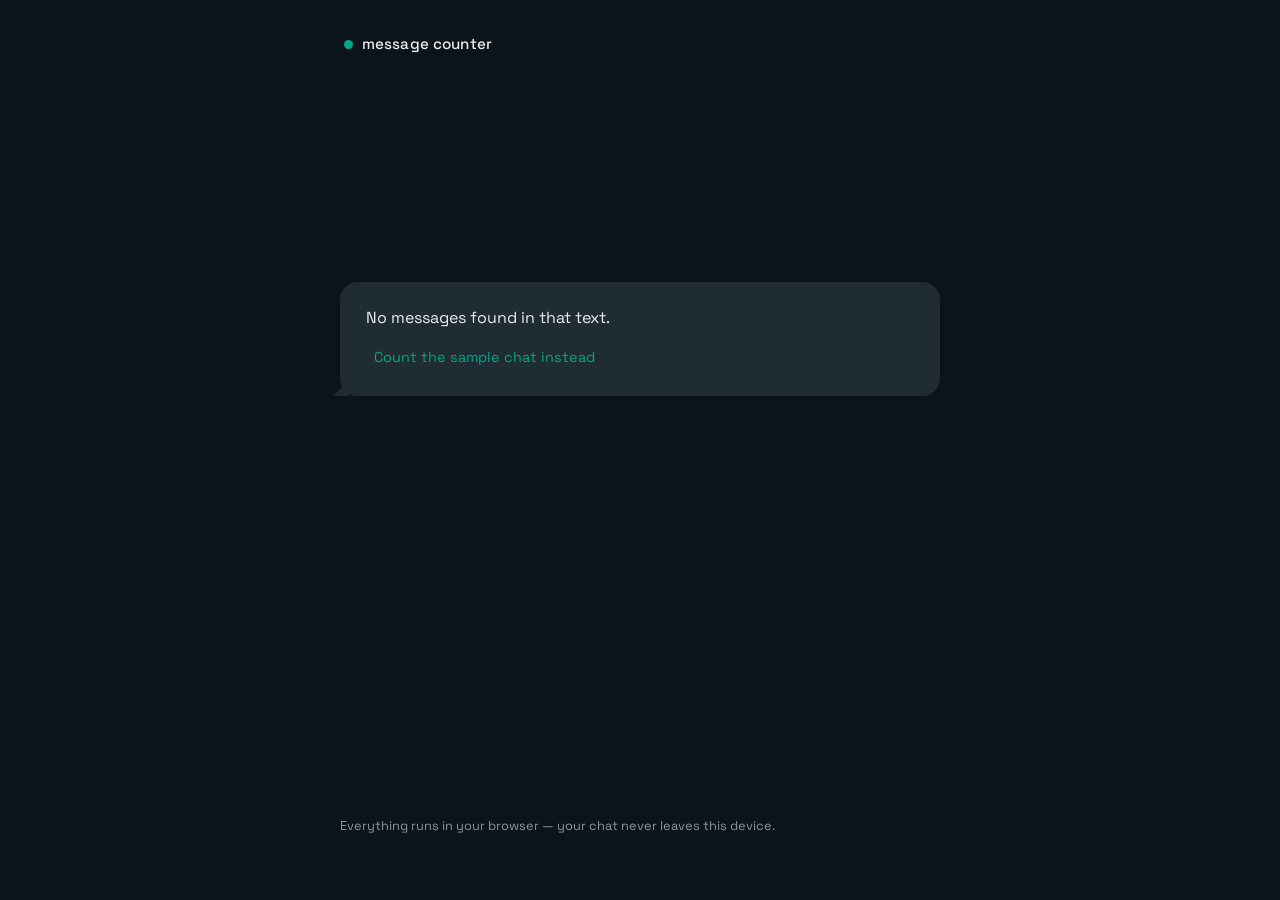
==== test/preview-bad.html @ 9ffb8196 "WhatsApp message counter: drag-and-drop .txt export counter Vanilla HTML/CSS/JS app that parses What" ====
<!doctype html>
<html lang="en"><head><meta charset="utf-8"><title>preview — bad file</title>
<link href="https://fonts.googleapis.com/css2?family=Space+Grotesk:wght@400;500;700&display=swap" rel="stylesheet">
<link rel="stylesheet" href="../styles.css"></head>
<body><main class="page">
<header class="top"><span class="presence" aria-hidden="true"></span><span class="wordmark">message counter</span></header>
<section id="dropSection" class="drop-section">
  <button type="button" id="dropZone" class="drop-zone"><span class="drop-title">Drop your WhatsApp export here</span><span class="drop-sub">The .txt you get from Export chat — or browse your files</span></button>
  <p id="dropHint" class="drop-hint">In WhatsApp: open the chat, tap ⋮, then More, then Export chat, then Without media.</p>
  <button type="button" id="sampleBtn" class="text-btn">No export handy? Count a sample chat</button>
  <input type="file" id="fileInput" accept=".txt,text/plain" hidden>
</section>
<section id="errorSection" class="error-section" hidden><div class="bubble bubble-in"><p id="errorText" class="error-text"></p><button type="button" id="errorSampleBtn" class="text-btn">Count the sample chat instead</button></div></section>
<section id="resultSection" class="result-section" hidden aria-live="polite">
  <p class="file-name" id="fileName"></p><p class="file-sub" id="fileSub"></p>
  <div class="bubble bubble-out answer"><span class="answer-num" id="bigNumber">0</span><span class="answer-label">messages</span></div>
  <canvas id="strip" class="strip"></canvas><p class="strip-caption">one tick per message, colored by sender — hover a name to spotlight them</p>
  <ul id="senders" class="senders"></ul><p id="extras" class="extras"></p>
  <button type="button" id="againBtn" class="again-btn">Count another file</button>
</section>
<footer class="foot">Everything runs in your browser — your chat never leaves this device.</footer>
</main>
<script src="../parser.js"></script><script src="../app.js"></script>
<script>window.__countText('notes.txt', 'just some random text\nnothing whatsapp-like here\n');</script>
</body></html>
---- styles.css ----
/* Message counter — WhatsApp night palette, one column, one number. */

:root {
  --bg: #0b141a;
  --panel: #111b21;
  --bubble-in: #202c33;
  --bubble-out: #005c4b;
  --accent: #00a884;
  --text: #e9edef;
  --muted: #8696a0;
  --hairline: #2a3942;
  --receipts: #53bdeb;
  --radius: 18px;
}

* { box-sizing: border-box; }

[hidden] { display: none !important; }

html { color-scheme: dark; }

body {
  margin: 0;
  background: var(--bg);
  color: var(--text);
  font-family: "Space Grotesk", system-ui, -apple-system, sans-serif;
  font-size: 1rem;
  line-height: 1.6;
  -webkit-font-smoothing: antialiased;
}

::selection { background: var(--accent); color: #06231c; }

.page {
  max-width: 40rem;
  margin: 0 auto;
  padding: 1.75rem 1.25rem 4rem;
  display: flex;
  flex-direction: column;
  min-height: 100vh;
}

/* header */
.top {
  display: flex;
  align-items: center;
  gap: 0.55rem;
  padding: 0.25rem 0.25rem 2.5rem;
}
.presence {
  width: 9px; height: 9px;
  border-radius: 50%;
  background: var(--accent);
  flex: none;
}
.wordmark { font-weight: 500; font-size: 0.95rem; letter-spacing: 0.01em; }

/* drop zone (empty state) */
.drop-section {
  margin: auto 0;
  display: flex;
  flex-direction: column;
  align-items: center;
  gap: 1rem;
  text-align: center;
}
.drop-zone {
  width: 100%;
  padding: 3.5rem 2rem;
  background: var(--bubble-in);
  border: 1.5px dashed var(--hairline);
  border-radius: var(--radius);
  color: var(--text);
  font: inherit;
  cursor: pointer;
  display: flex;
  flex-direction: column;
  gap: 0.5rem;
  align-items: center;
  transition: border-color 0.15s ease, background 0.15s ease, transform 0.15s ease;
}
.drop-zone:hover { border-color: var(--muted); }
.drop-zone.dragging {
  border-color: var(--accent);
  background: #1b2b33;
  transform: scale(1.01);
}
.drop-title { font-size: 1.45rem; font-weight: 500; letter-spacing: -0.01em; }
.drop-sub { color: var(--muted); font-size: 0.95rem; }
.drop-hint { color: var(--muted); font-size: 0.85rem; max-width: 34rem; margin: 0; }

.text-btn {
  background: none;
  border: none;
  padding: 0.25rem 0.5rem;
  font: inherit;
  font-size: 0.9rem;
  color: var(--accent);
  cursor: pointer;
  border-radius: 6px;
}
.text-btn:hover { text-decoration: underline; }

/* error bubble */
.error-section { margin: auto 0; }
.bubble { position: relative; border-radius: var(--radius); }
.bubble-in {
  background: var(--bubble-in);
  padding: 1.4rem 1.6rem;
}
.bubble-in::after {
  content: "";
  position: absolute;
  left: -7px; bottom: 0;
  width: 16px; height: 16px;
  background: var(--bubble-in);
  clip-path: polygon(100% 0, 100% 100%, 0 100%);
}
.error-text { margin: 0 0 0.75rem; }

/* result */
.result-section { margin: 2.75rem 0 auto; animation: rise 0.45s ease both; }
@keyframes rise {
  from { opacity: 0; transform: translateY(10px); }
  to   { opacity: 1; transform: none; }
}
.file-name {
  margin: 0;
  font-weight: 500;
  overflow-wrap: anywhere;
}
.file-name .size { color: var(--muted); font-weight: 400; font-size: 0.85rem; margin-left: 0.5rem; }
.file-sub { margin: 0.15rem 0 1.75rem; color: var(--muted); font-size: 0.85rem; }

/* the answer: an outgoing bubble holding the number */
.answer {
  background: var(--bubble-out);
  display: inline-flex;
  flex-direction: column;
  padding: 1.4rem 1.8rem 0.7rem;
  max-width: 100%;
}
.answer::after {
  content: "";
  position: absolute;
  right: -7px; bottom: 0;
  width: 16px; height: 16px;
  background: var(--bubble-out);
  clip-path: polygon(0 0, 0 100%, 100% 100%);
}
.answer-num {
  font-size: clamp(4.2rem, 16vw, 7.5rem);
  font-weight: 700;
  line-height: 1;
  letter-spacing: -0.03em;
  font-variant-numeric: tabular-nums;
  align-self: flex-start;
  overflow-wrap: anywhere;
}
.answer-label {
  align-self: flex-end;
  display: inline-flex;
  align-items: center;
  gap: 0.35rem;
  color: rgba(233, 237, 239, 0.75);
  font-size: 0.85rem;
  margin-top: 0.4rem;
}
.receipts { color: var(--receipts); flex: none; }

/* rhythm strip */
.strip {
  display: block;
  width: 100%;
  height: 72px;
  margin-top: 2rem;
}
.strip-caption { color: var(--muted); font-size: 0.8rem; margin: 0.4rem 0 0; }

/* sender rows */
.senders {
  list-style: none;
  margin: 1.75rem 0 0;
  padding: 0;
}
.sender {
  display: grid;
  grid-template-columns: 10px 1fr auto;
  column-gap: 0.7rem;
  align-items: center;
  padding: 0.8rem 0.5rem;
  border-top: 1px solid var(--hairline);
  border-radius: 8px;
}
.sender:last-child { border-bottom: 1px solid var(--hairline); }
.sender:hover, .sender.active { background: var(--panel); }
.sender .chip { width: 10px; height: 10px; border-radius: 50%; }
.sender .name {
  overflow: hidden;
  text-overflow: ellipsis;
  white-space: nowrap;
  font-weight: 500;
}
.sender .count { color: var(--muted); font-variant-numeric: tabular-nums; font-size: 0.95rem; }
.sender .bar {
  grid-column: 1 / -1;
  height: 3px;
  margin-top: 0.55rem;
  background: #1b252c;
  border-radius: 2px;
  overflow: hidden;
}
.sender .bar i { display: block; height: 100%; border-radius: 2px; }

.extras { color: var(--muted); font-size: 0.85rem; margin: 1rem 0 0; }

.again-btn {
  margin-top: 2rem;
  background: none;
  border: 1px solid var(--hairline);
  color: var(--muted);
  font: inherit;
  font-size: 0.9rem;
  padding: 0.6rem 1.2rem;
  border-radius: 999px;
  cursor: pointer;
  transition: color 0.15s ease, border-color 0.15s ease;
}
.again-btn:hover { color: var(--accent); border-color: var(--accent); }

.foot {
  margin-top: auto;
  padding-top: 3rem;
  color: var(--muted);
  font-size: 0.8rem;
}

/* focus + motion */
:focus-visible {
  outline: 2px solid var(--accent);
  outline-offset: 3px;
  border-radius: 6px;
}
@media (prefers-reduced-motion: reduce) {
  .result-section { animation: none; }
  .drop-zone { transition: none; }
}

@media (max-width: 480px) {
  .drop-zone { padding: 2.5rem 1.25rem; }
  .answer { padding: 1.1rem 1.3rem 0.6rem; }
}
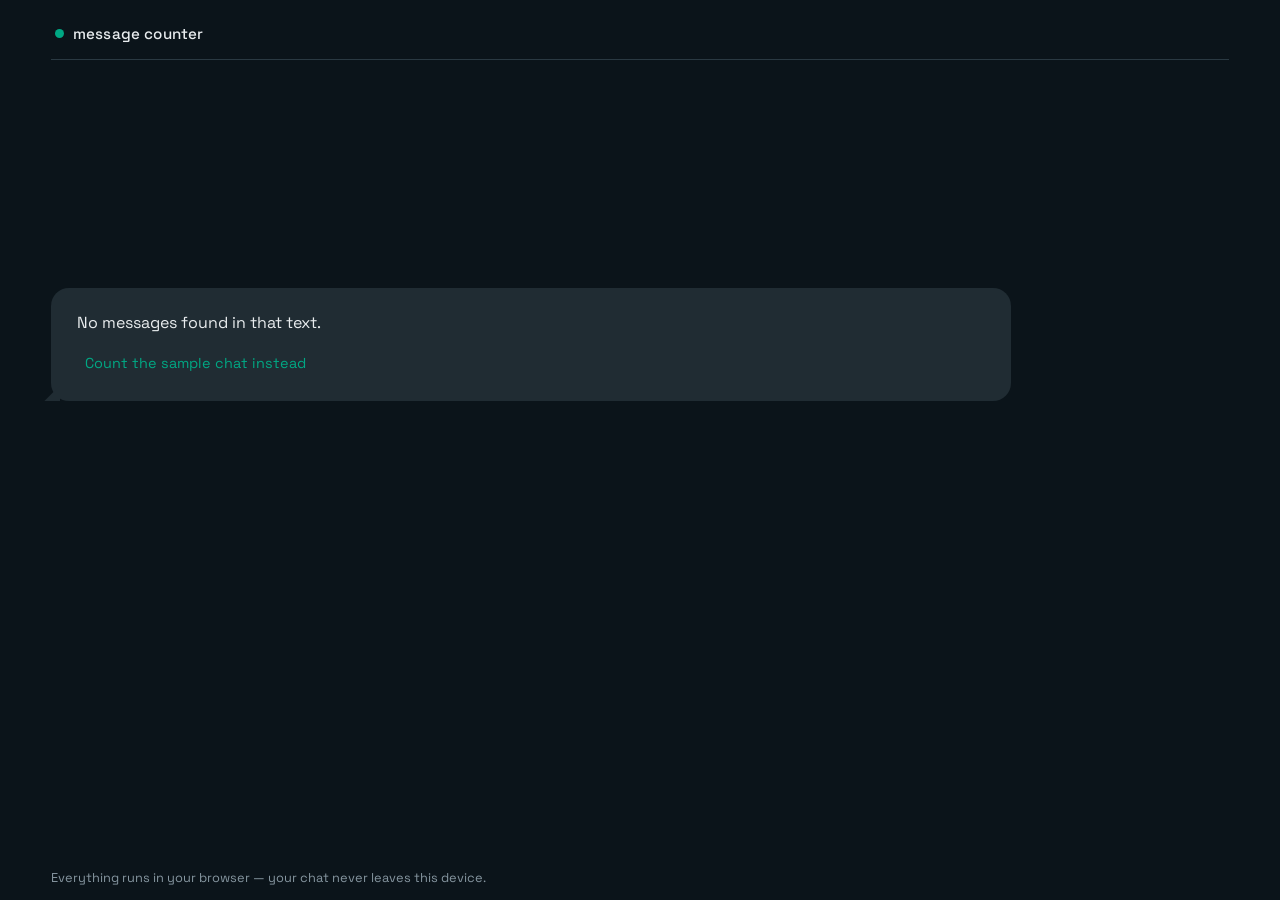
==== commit 12e7eb09: "Add netlify.toml (publish root, no build) and ignore .netlify/ local state Generated by Mistral Vibe" ====
--- a/test/preview-bad.html
+++ b/test/preview-bad.html
@@ -1,25 +1,33 @@
 <!doctype html>
-<html lang="en"><head><meta charset="utf-8"><title>preview — bad file</title>
+<html lang="en"><head><meta charset="utf-8"><meta name="viewport" content="width=device-width, initial-scale=1"><title>preview — bad file</title>
 <link href="https://fonts.googleapis.com/css2?family=Space+Grotesk:wght@400;500;700&display=swap" rel="stylesheet">
 <link rel="stylesheet" href="../styles.css"></head>
 <body><main class="page">
 <header class="top"><span class="presence" aria-hidden="true"></span><span class="wordmark">message counter</span></header>
 <section id="dropSection" class="drop-section">
   <button type="button" id="dropZone" class="drop-zone"><span class="drop-title">Drop your WhatsApp export here</span><span class="drop-sub">The .txt you get from Export chat — or browse your files</span></button>
-  <p id="dropHint" class="drop-hint">In WhatsApp: open the chat, tap ⋮, then More, then Export chat, then Without media.</p>
-  <button type="button" id="sampleBtn" class="text-btn">No export handy? Count a sample chat</button>
+  <div class="drop-meta"><p id="dropHint" class="drop-hint">In WhatsApp: open the chat, tap ⋮, then More, then Export chat, then Without media.</p>
+  <button type="button" id="sampleBtn" class="text-btn">No export handy? Count a sample chat</button></div>
   <input type="file" id="fileInput" accept=".txt,text/plain" hidden>
 </section>
 <section id="errorSection" class="error-section" hidden><div class="bubble bubble-in"><p id="errorText" class="error-text"></p><button type="button" id="errorSampleBtn" class="text-btn">Count the sample chat instead</button></div></section>
 <section id="resultSection" class="result-section" hidden aria-live="polite">
-  <p class="file-name" id="fileName"></p><p class="file-sub" id="fileSub"></p>
-  <div class="bubble bubble-out answer"><span class="answer-num" id="bigNumber">0</span><span class="answer-label">messages</span></div>
-  <canvas id="strip" class="strip"></canvas><p class="strip-caption">one tick per message, colored by sender — hover a name to spotlight them</p>
-  <ul id="senders" class="senders"></ul><p id="extras" class="extras"></p>
-  <button type="button" id="againBtn" class="again-btn">Count another file</button>
+  <div class="meta"><p class="file-name" id="fileName"></p><p class="file-sub" id="fileSub"></p></div>
+  <div class="strip-wrap"><canvas id="strip" class="strip"></canvas><p class="strip-caption">One tick per message, colored by sender. Hover a sender to spotlight their ticks.</p></div>
+  <div class="answer-pane"><div class="bubble bubble-out answer"><span class="answer-num" id="bigNumber">0</span><span class="answer-label">messages</span></div>
+  <p id="extras" class="extras"></p></div>
+  <div class="side-pane"><ul id="senders" class="senders"></ul>
+    <section id="wordSection" class="word-section" hidden><h2 class="word-title">word games 🎲</h2><p class="word-sub" id="wordSub"></p><div id="wordStats" class="word-stats"></div><h3 class="word-h3">diversity leaderboard</h3><ul id="wordBoard" class="word-board"></ul><h3 class="word-h3">most used words</h3><div id="wordCloud" class="word-cloud"></div><h3 class="word-h3">the book bank</h3><p class="word-sub" id="bookNote"></p><ul id="bookBank" class="book-bank"></ul></section>
+  </div>
+  <div class="actions">
+    <label class="switch"><input type="checkbox" id="anonToggle"><span class="track" aria-hidden="true"></span><span>Anonymize names</span></label>
+    <input type="text" id="extraNames" class="extra-names" placeholder="also hide names… e.g. Mum, Samantha">
+    <label class="switch"><input type="checkbox" id="wordsToggle"><span class="track" aria-hidden="true"></span><span>Word games 🎲</span></label>
+    <div class="actions-end"><button type="button" id="exportBtn" class="again-btn">Export .txt</button><button type="button" id="againBtn" class="again-btn">Count another file</button></div>
+  </div>
 </section>
 <footer class="foot">Everything runs in your browser — your chat never leaves this device.</footer>
 </main>
-<script src="../parser.js"></script><script src="../app.js"></script>
+<script src="../names.js"></script><script src="../parser.js"></script><script src="../words.js"></script><script src="../app.js"></script>
 <script>window.__countText('notes.txt', 'just some random text\nnothing whatsapp-like here\n');</script>
 </body></html>
--- a/styles.css
+++ b/styles.css
@@ -1,4 +1,7 @@
-/* Message counter — WhatsApp night palette, one column, one number. */
+/* Message counter — WhatsApp night palette.
+   Base: one scrollable column (narrow windows, phones).
+   Wide screens (>= 56rem x 40rem): a full-viewport app shell that uses the
+   whole horizontal space, so the count and the breakdown fit without scrolling. */
 
 :root {
   --bg: #0b141a;
@@ -87,6 +90,7 @@
 }
 .drop-title { font-size: 1.45rem; font-weight: 500; letter-spacing: -0.01em; }
 .drop-sub { color: var(--muted); font-size: 0.95rem; }
+.drop-meta { display: contents; }
 .drop-hint { color: var(--muted); font-size: 0.85rem; max-width: 34rem; margin: 0; }
 
 .text-btn {
@@ -169,6 +173,7 @@
 .receipts { color: var(--receipts); flex: none; }
 
 /* rhythm strip */
+.strip-wrap { display: block; min-width: 0; }
 .strip {
   display: block;
   width: 100%;
@@ -178,6 +183,7 @@
 .strip-caption { color: var(--muted); font-size: 0.8rem; margin: 0.4rem 0 0; }
 
 /* sender rows */
+.side-pane { min-width: 0; }
 .senders {
   list-style: none;
   margin: 1.75rem 0 0;
@@ -214,8 +220,17 @@
 
 .extras { color: var(--muted); font-size: 0.85rem; margin: 1rem 0 0; }
 
+/* actions row: anonymize toggle + export + again */
+.actions {
+  margin-top: 2rem;
+  display: flex;
+  flex-wrap: wrap;
+  align-items: center;
+  gap: 0.75rem 1.25rem;
+}
+.actions-end { display: contents; }
+
 .again-btn {
-  margin-top: 2rem;
   background: none;
   border: 1px solid var(--hairline);
   color: var(--muted);
@@ -228,6 +243,162 @@
 }
 .again-btn:hover { color: var(--accent); border-color: var(--accent); }
 
+/* anonymize switch */
+.switch {
+  display: inline-flex;
+  align-items: center;
+  gap: 0.55rem;
+  cursor: pointer;
+  color: var(--muted);
+  font-size: 0.9rem;
+  user-select: none;
+}
+.switch input {
+  position: absolute;
+  opacity: 0;
+  width: 1px;
+  height: 1px;
+}
+.switch .track {
+  flex: none;
+  width: 34px;
+  height: 20px;
+  border-radius: 999px;
+  background: var(--hairline);
+  position: relative;
+  transition: background 0.15s ease;
+}
+.switch .track::after {
+  content: "";
+  position: absolute;
+  top: 2px;
+  left: 2px;
+  width: 16px;
+  height: 16px;
+  border-radius: 50%;
+  background: var(--text);
+  transition: transform 0.15s ease;
+}
+.switch input:checked + .track { background: var(--accent); }
+.switch input:checked + .track::after { transform: translateX(14px); }
+.switch input:focus-visible + .track {
+  outline: 2px solid var(--accent);
+  outline-offset: 3px;
+}
+
+/* extra names to scrub from texts when anonymizing */
+.extra-names {
+  font: inherit;
+  font-size: 0.9rem;
+  color: var(--text);
+  background: none;
+  border: none;
+  border-bottom: 1px solid var(--hairline);
+  border-radius: 0;
+  padding: 0.4rem 0.2rem;
+  width: 16rem;
+  max-width: 100%;
+}
+.extra-names::placeholder { color: var(--muted); opacity: 0.75; }
+.extra-names:focus { outline: none; border-bottom-color: var(--accent); }
+
+/* word games section (hidden until toggled on) */
+.word-section { margin-top: 2.5rem; animation: rise 0.35s ease both; }
+.word-title { margin: 0; font-size: 1.2rem; font-weight: 700; letter-spacing: -0.01em; }
+.word-sub { color: var(--muted); font-size: 0.85rem; margin: 0.35rem 0 0; }
+.word-h3 {
+  margin: 2rem 0 0.75rem;
+  font-size: 1.02rem;
+  font-weight: 500;
+  color: var(--text);
+}
+.word-section.empty .word-stats,
+.word-section.empty .word-h3,
+.word-section.empty .word-board,
+.word-section.empty .word-cloud,
+.word-section.empty .book-bank { display: none; }
+
+.word-stats {
+  display: grid;
+  grid-template-columns: repeat(auto-fit, minmax(8.5rem, 1fr));
+  gap: 0.6rem;
+  margin-top: 1.25rem;
+}
+.stat {
+  background: var(--panel);
+  border: 1px solid var(--hairline);
+  border-radius: 14px;
+  padding: 0.65rem 1rem;
+  display: flex;
+  flex-direction: column;
+}
+.stat-num { font-weight: 700; font-size: 1.2rem; line-height: 1.25; font-variant-numeric: tabular-nums; }
+.stat-label { color: var(--muted); font-size: 0.72rem; }
+
+/* diversity leaderboard — same row language as .sender */
+.word-board { list-style: none; margin: 0; padding: 0; }
+.word-row {
+  display: grid;
+  grid-template-columns: 1.5rem 10px 1fr auto;
+  column-gap: 0.7rem;
+  align-items: center;
+  padding: 0.8rem 0.5rem;
+  border-top: 1px solid var(--hairline);
+  border-radius: 8px;
+}
+.word-row:last-child { border-bottom: 1px solid var(--hairline); }
+.word-row .rank { color: var(--muted); font-size: 0.9rem; text-align: center; font-variant-numeric: tabular-nums; }
+.word-row .chip { width: 10px; height: 10px; border-radius: 50%; }
+.word-row .who { display: flex; flex-direction: column; min-width: 0; }
+.word-row .name {
+  overflow: hidden;
+  text-overflow: ellipsis;
+  white-space: nowrap;
+  font-weight: 500;
+}
+.word-row .sig { color: var(--muted); font-size: 0.78rem; }
+.word-row .count { color: var(--muted); font-variant-numeric: tabular-nums; font-size: 0.95rem; }
+.word-row .bar {
+  grid-column: 1 / -1;
+  height: 3px;
+  margin-top: 0.55rem;
+  background: #1b252c;
+  border-radius: 2px;
+  overflow: hidden;
+}
+.word-row .bar i { display: block; height: 100%; border-radius: 2px; }
+
+/* most used words — mini cloud */
+.word-cloud { display: flex; flex-wrap: wrap; gap: 0.45rem 0.6rem; align-items: baseline; }
+.word-chip {
+  background: var(--panel);
+  border: 1px solid var(--hairline);
+  border-radius: 999px;
+  padding: 0.2rem 0.7rem;
+  font-weight: 500;
+  line-height: 1.5;
+}
+.word-chip small { color: var(--muted); font-size: 0.7em; margin-left: 0.35em; font-variant-numeric: tabular-nums; }
+
+/* the book bank */
+.book-bank { list-style: none; margin: 0.75rem 0 0; padding: 0; }
+.book { padding: 0.8rem 0.5rem; border-top: 1px solid var(--hairline); }
+.book:last-child { border-bottom: 1px solid var(--hairline); }
+.book-line { display: flex; justify-content: space-between; align-items: baseline; gap: 1rem; }
+.book-title { font-weight: 500; }
+.book-title .author { color: var(--muted); font-weight: 400; font-size: 0.85rem; }
+.book-pct { color: var(--muted); font-size: 0.82rem; white-space: nowrap; font-variant-numeric: tabular-nums; }
+.book .bar {
+  display: block;
+  height: 3px;
+  margin-top: 0.55rem;
+  background: #1b252c;
+  border-radius: 2px;
+  overflow: hidden;
+}
+.book .bar i { display: block; height: 100%; background: var(--accent); border-radius: 2px; }
+.book-badge { margin: 0.4rem 0 0; color: var(--accent); font-size: 0.8rem; }
+
 .foot {
   margin-top: auto;
   padding-top: 3rem;
@@ -250,3 +421,141 @@
   .drop-zone { padding: 2.5rem 1.25rem; }
   .answer { padding: 1.1rem 1.3rem 0.6rem; }
 }
+
+/* ------------------------------------------------------------------
+   Wide app shell: everything on one screen, full horizontal width.
+   Layout: slim header / meta row / hero bubble + rhythm strip /
+   scrollable breakdown pane / actions bar / footer — no page scroll.
+   ------------------------------------------------------------------ */
+@media (min-width: 56rem) and (min-height: 36rem) {
+  .page {
+    max-width: none;
+    height: 100vh;
+    height: 100dvh;
+    min-height: 0;
+    overflow: hidden;
+    padding: 1.1rem clamp(1.25rem, 4vw, 4rem) 0.7rem;
+  }
+
+  .top {
+    padding: 0.25rem 0.25rem 0.8rem;
+    border-bottom: 1px solid var(--hairline);
+  }
+
+  /* empty state spreads across the width */
+  .drop-section { width: 100%; gap: 1.1rem; }
+  .drop-zone {
+    flex-direction: row;
+    align-items: center;
+    justify-content: space-between;
+    gap: 2rem;
+    text-align: left;
+    padding: clamp(2.5rem, 9vh, 4.5rem) clamp(1.5rem, 4vw, 3.5rem);
+  }
+  .drop-title { font-size: clamp(1.7rem, 3.2vw, 2.6rem); }
+  .drop-sub { text-align: right; max-width: 24rem; }
+  .drop-meta {
+    display: flex;
+    align-items: center;
+    justify-content: space-between;
+    gap: 1.5rem;
+    width: 100%;
+  }
+  .drop-hint { max-width: none; }
+
+  .error-section { width: 100%; }
+  .error-section .bubble-in { max-width: 60rem; }
+
+  /* result: a grid that fills the viewport */
+  .result-section {
+    margin: 0;
+    padding-top: 1.1rem;
+    flex: 1;
+    min-height: 0;
+    display: grid;
+    grid-template-columns: minmax(0, 5fr) minmax(0, 7fr);
+    grid-template-rows: auto auto minmax(0, 1fr) auto;
+    grid-template-areas:
+      "meta    meta"
+      "answer  strip"
+      "answer  side"
+      "actions actions";
+    column-gap: clamp(1.5rem, 3vw, 2.75rem);
+    row-gap: clamp(0.9rem, 2.2vh, 1.5rem);
+  }
+
+  .meta {
+    grid-area: meta;
+    display: flex;
+    align-items: baseline;
+    flex-wrap: wrap;
+    gap: 0.25rem 1rem;
+    min-width: 0;
+  }
+  .file-sub { margin: 0; }
+
+  .answer-pane {
+    grid-area: answer;
+    min-width: 0;
+    min-height: 0;
+    display: flex;
+    flex-direction: column;
+    justify-content: center;
+    gap: 1.1rem;
+  }
+  .answer {
+    align-self: flex-start;
+    padding: clamp(1.2rem, 3.2vh, 2.1rem) clamp(1.5rem, 2.6vw, 2.5rem) clamp(0.6rem, 1.6vh, 1rem);
+  }
+  .answer-num { font-size: clamp(3.8rem, min(16vh, 7.5vw), 9rem); }
+  .extras { margin: 0; }
+
+  .strip-wrap {
+    grid-area: strip;
+    display: flex;
+    align-items: flex-end;
+    gap: 1.25rem;
+    min-width: 0;
+    min-height: 0;
+  }
+  .strip {
+    flex: 1;
+    min-width: 0;
+    height: clamp(72px, 15vh, 132px);
+    margin-top: 0;
+  }
+  .strip-caption {
+    flex: none;
+    max-width: 15rem;
+    margin: 0 0 0.35rem;
+    text-align: right;
+  }
+
+  .side-pane {
+    grid-area: side;
+    min-height: 0;
+    overflow-y: auto;
+    padding-right: 0.45rem;
+    scrollbar-width: thin;
+    scrollbar-color: var(--hairline) transparent;
+  }
+  .side-pane::-webkit-scrollbar { width: 8px; }
+  .side-pane::-webkit-scrollbar-thumb { background: var(--hairline); border-radius: 4px; }
+  .side-pane::-webkit-scrollbar-track { background: transparent; }
+  .senders { margin-top: 0; }
+
+  .actions {
+    grid-area: actions;
+    margin-top: 0;
+    border-top: 1px solid var(--hairline);
+    padding-top: 0.9rem;
+  }
+  .actions-end {
+    display: flex;
+    gap: 0.75rem;
+    margin-left: auto;
+  }
+  .extra-names { flex: 0 1 16rem; width: auto; }
+
+  .foot { padding-top: 0.7rem; }
+}
